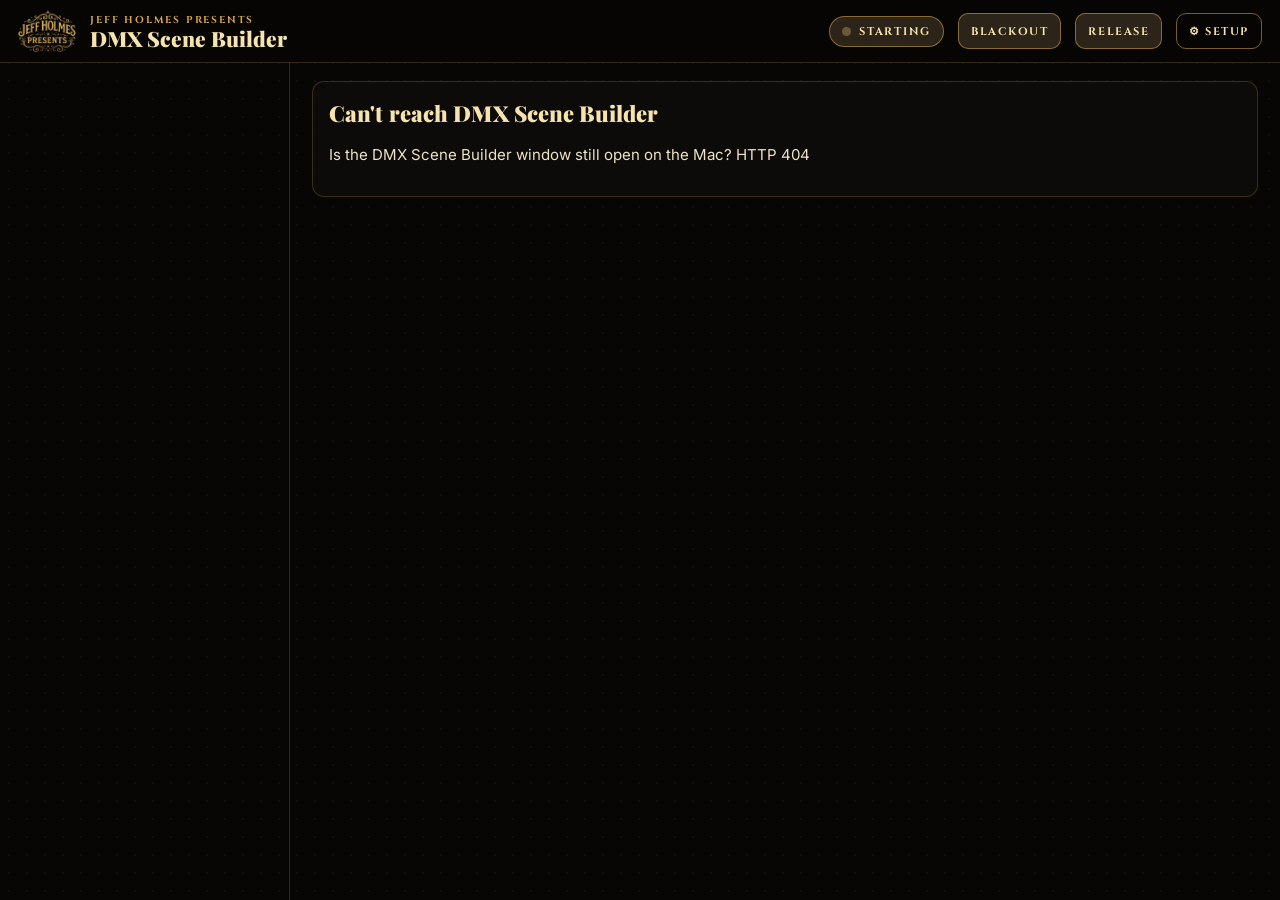
==== web/index.html @ e480165e "DMX Scene Builder 1.0: set, save and address Anolis Calumma scenes per parade float from an iPad (Ar" ====
<!doctype html>
<html lang="en">
<head>
<meta charset="utf-8">
<meta name="viewport" content="width=device-width, initial-scale=1, viewport-fit=cover, user-scalable=no">
<meta name="apple-mobile-web-app-capable" content="yes">
<meta name="mobile-web-app-capable" content="yes">
<meta name="apple-mobile-web-app-status-bar-style" content="black-translucent">
<meta name="apple-mobile-web-app-title" content="Scene Builder">
<meta name="theme-color" content="#070605">
<title>DMX Scene Builder</title>
<link rel="apple-touch-icon" href="img/icon-180.png">
<link rel="icon" href="img/icon-180.png">
<link rel="manifest" href="manifest.webmanifest">
<link rel="stylesheet" href="app.css">
</head>
<body>
<div class="app">
  <header class="topbar">
    <button class="btn small ghost rail-toggle" id="railToggle" aria-label="Floats">&#9776; Floats</button>
    <img class="logo" src="img/logo.png" alt="Jeff Holmes Presents">
    <div class="brand">
      <span class="kicker small">Jeff Holmes Presents</span>
      <span class="title">DMX Scene Builder</span>
    </div>
    <div class="spacer"></div>
    <span class="status-pill" id="statusPill"><span class="dot"></span><span id="statusText">Starting</span></span>
    <button class="btn small off" id="blackoutBtn" title="Blackout the live float">Blackout</button>
    <button class="btn small off" id="releaseBtn" title="Stop sending to the boxes">Release</button>
    <button class="btn small ghost" id="setupBtn" aria-label="Setup">&#9881; Setup</button>
  </header>
  <div class="body">
    <nav class="rail" id="rail"></nav>
    <main class="main" id="main"><div class="main-inner" id="mainInner"></div></main>
  </div>
</div>
<div id="modalRoot"></div>
<div id="toastRoot"></div>
<script src="app.js"></script>
</body>
</html>
---- web/app.css ----
/* DMX Scene Builder: Jeff Holmes Presents "Victorian showbill" house look (see Claude-Brain/_meta/BRAND.md) */
@font-face { font-family: "Playfair Display"; font-weight: 900; font-display: swap; src: url(fonts/playfair-display-latin-900-normal.woff2) format("woff2"); }
@font-face { font-family: "Playfair Display"; font-weight: 700; font-display: swap; src: url(fonts/playfair-display-latin-700-normal.woff2) format("woff2"); }
@font-face { font-family: "Cinzel"; font-weight: 700; font-display: swap; src: url(fonts/cinzel-latin-700-normal.woff2) format("woff2"); }
@font-face { font-family: "Inter"; font-weight: 400; font-display: swap; src: url(fonts/inter-latin-400-normal.woff2) format("woff2"); }
@font-face { font-family: "Inter"; font-weight: 600; font-display: swap; src: url(fonts/inter-latin-600-normal.woff2) format("woff2"); }
@font-face { font-family: "Inter"; font-weight: 700; font-display: swap; src: url(fonts/inter-latin-700-normal.woff2) format("woff2"); }

:root {
  --bg: #070605;
  --panel: #0f0d0a;
  --panel-2: #16130e;
  --line: rgba(212, 168, 74, .22);
  --line-strong: rgba(212, 168, 74, .55);
  --gold: #D4A84A;
  --gold-hi: #D9B25C;
  --champagne: #F6E3AE;
  --cream: #EFE3C6;
  --muted: #B99B5C;
  --bronze: #2C2418;
  --btn-a: #F0CF7A;
  --btn-b: #C9953A;
  /* meaning colours: status only */
  --ok: #5FAE6E;
  --warn: #E0A33A;
  --bad: #D0533F;
  --radius: 12px;
  --serif: "Playfair Display", Georgia, serif;
  --caps: "Cinzel", "Trajan Pro", Georgia, serif;
  --sans: "Inter", -apple-system, system-ui, sans-serif;
  color-scheme: dark;
}

* { box-sizing: border-box; -webkit-tap-highlight-color: transparent; }
html, body { margin: 0; height: 100%; }
body {
  background: var(--bg);
  background-image: radial-gradient(rgba(212,168,74,.07) 1px, transparent 1.2px);
  background-size: 18px 18px;
  color: var(--cream);
  font: 15px/1.4 var(--sans);
  -webkit-font-smoothing: antialiased;
  overscroll-behavior: none;
}
button, input, select, textarea { font: inherit; color: inherit; }
a { color: var(--gold-hi); }
.hidden { display: none !important; }

/* ---------- type helpers */
.kicker { font: 700 11px/1.2 var(--caps); letter-spacing: .24em; text-transform: uppercase; color: var(--gold); }
.kicker.small { font-size: 10px; letter-spacing: .18em; }
.muted { color: var(--muted); }
h1, h2, h3 { font-family: var(--serif); font-weight: 900; color: var(--champagne); margin: 0; letter-spacing: .005em; }
h1 { font-size: 34px; text-shadow: 0 0 22px rgba(212,168,74,.28); }
h2 { font-size: 22px; }
h3 { font-size: 17px; font-weight: 700; }

/* ---------- app shell */
.app { display: grid; grid-template-rows: auto 1fr; height: 100vh; height: 100dvh; }
.topbar {
  display: flex; align-items: center; gap: 14px; padding: 10px 18px;
  padding-top: max(10px, env(safe-area-inset-top));
  border-bottom: 1px solid var(--line); background: rgba(7,6,5,.92); backdrop-filter: blur(6px);
  position: relative; z-index: 5;
}
.topbar .logo { height: 42px; width: auto; display: block; }
.topbar .brand { display: flex; flex-direction: column; gap: 2px; min-width: 0; }
.topbar .brand .title { font: 900 21px/1 var(--serif); color: var(--champagne); white-space: nowrap; }
.topbar .spacer { flex: 1; }
.status-pill {
  display: inline-flex; align-items: center; gap: 8px; padding: 7px 12px; border-radius: 999px;
  border: 1px solid var(--line-strong); background: var(--bronze); color: var(--champagne);
  font: 700 11px var(--caps); letter-spacing: .16em; text-transform: uppercase; white-space: nowrap;
}
.status-pill .dot { width: 9px; height: 9px; border-radius: 50%; background: #6b5a3a; }
.status-pill.live { border-color: rgba(95,174,110,.7); }
.status-pill.live .dot { background: var(--ok); box-shadow: 0 0 10px var(--ok); }
.status-pill.warn { border-color: rgba(224,163,58,.7); }
.status-pill.warn .dot { background: var(--warn); }
.status-pill.sim { border-color: var(--line-strong); }
.status-pill.sim .dot { background: var(--gold); }

.body { display: grid; grid-template-columns: 290px 1fr; min-height: 0; }
.rail { border-right: 1px solid var(--line); overflow: auto; padding: 14px 10px 30px; -webkit-overflow-scrolling: touch; }
.main { overflow: auto; min-height: 0; -webkit-overflow-scrolling: touch; }
.main-inner { padding: 18px 22px 120px; max-width: 1400px; }

/* ---------- buttons */
.btn {
  display: inline-flex; align-items: center; justify-content: center; gap: 8px;
  min-height: 44px; padding: 0 16px; border-radius: 10px; cursor: pointer; user-select: none;
  border: 1px solid var(--line-strong); background: var(--panel-2); color: var(--champagne);
  font: 700 12px var(--caps); letter-spacing: .14em; text-transform: uppercase; white-space: nowrap;
  transition: transform .06s ease, background .15s ease, border-color .15s ease;
}
.btn:active { transform: scale(.97); }
.btn:hover { border-color: var(--gold); }
.btn.gold { background: linear-gradient(180deg, var(--btn-a), var(--btn-b)); color: #070605; border-color: #F0CF7A; box-shadow: 0 2px 14px rgba(212,168,74,.25); }
.btn.ghost { background: transparent; }
.btn.off { background: var(--bronze); }
.btn.danger { border-color: rgba(208,83,63,.8); color: #ffd9d2; background: rgba(208,83,63,.14); }
.btn.go { border-color: rgba(95,174,110,.8); color: #dcf3df; background: rgba(95,174,110,.14); }
.btn.small { min-height: 36px; padding: 0 12px; font-size: 11px; }
.btn.tiny { min-height: 30px; padding: 0 10px; font-size: 10px; border-radius: 8px; }
.btn[disabled] { opacity: .4; pointer-events: none; }
.btn-row { display: flex; flex-wrap: wrap; gap: 8px; align-items: center; }

/* ---------- float rail */
.float-item {
  display: block; width: 100%; text-align: left; padding: 11px 12px; margin-bottom: 6px; border-radius: 10px;
  border: 1px solid transparent; background: transparent; cursor: pointer;
}
.float-item:hover { border-color: var(--line); }
.float-item.active { border-color: var(--line-strong); background: linear-gradient(90deg, rgba(212,168,74,.14), rgba(212,168,74,.02)); }
.float-item .code { font: 700 10px var(--caps); letter-spacing: .2em; color: var(--gold); }
.float-item .name { font: 700 17px/1.2 var(--serif); color: var(--champagne); margin: 2px 0 3px; }
.float-item .meta { font-size: 12px; color: var(--muted); display: flex; gap: 8px; align-items: center; flex-wrap: wrap; }
.float-item .live-tag { color: var(--ok); font: 700 10px var(--caps); letter-spacing: .16em; }
.badge { display: inline-block; min-width: 20px; padding: 1px 7px; border-radius: 999px; font: 700 11px var(--sans); text-align: center; }
.badge.warn { background: rgba(224,163,58,.2); color: #ffd79a; }
.badge.bad { background: rgba(208,83,63,.22); color: #ffc2b6; }

/* ---------- float header & tabs */
.float-head { display: flex; align-items: flex-end; gap: 16px; flex-wrap: wrap; margin-bottom: 14px; }
.float-head .grow { flex: 1; min-width: 240px; }
.tabs { display: flex; gap: 4px; border-bottom: 1px solid var(--line); margin: 6px 0 18px; overflow-x: auto; }
.tab {
  padding: 12px 16px 11px; border: 0; background: none; cursor: pointer; white-space: nowrap;
  font: 700 12px var(--caps); letter-spacing: .18em; text-transform: uppercase; color: var(--muted);
  border-bottom: 2px solid transparent; margin-bottom: -1px;
}
.tab.active { color: var(--champagne); border-bottom-color: var(--gold); }

/* ---------- cards */
.card { background: rgba(15,13,10,.92); border: 1px solid var(--line); border-radius: var(--radius); padding: 16px; }
.card + .card { margin-top: 14px; }
.card-head { display: flex; align-items: center; gap: 10px; margin-bottom: 12px; flex-wrap: wrap; }
.card-head .grow { flex: 1; }
.rule { height: 1px; background: linear-gradient(90deg, transparent, var(--line-strong), transparent); margin: 16px 0; border: 0; }
.note { border-left: 2px solid var(--gold); padding: 8px 12px; background: rgba(212,168,74,.06); border-radius: 0 8px 8px 0; font-size: 14px; }
.note.warn { border-color: var(--warn); background: rgba(224,163,58,.08); }
.note.bad { border-color: var(--bad); background: rgba(208,83,63,.1); }
.note.ok { border-color: var(--ok); background: rgba(95,174,110,.08); }

/* ---------- LOOK tab */
.look-layout { display: grid; grid-template-columns: 1fr 380px; gap: 18px; align-items: start; }
.select-bar { display: flex; flex-wrap: wrap; gap: 6px; margin-bottom: 12px; align-items: center; }
.chip {
  min-height: 34px; padding: 0 12px; border-radius: 999px; border: 1px solid var(--line); background: transparent; cursor: pointer;
  font: 700 10px var(--caps); letter-spacing: .14em; text-transform: uppercase; color: var(--cream);
}
.chip.on { border-color: var(--gold); color: var(--champagne); background: rgba(212,168,74,.12); }
.fx-grid { display: grid; grid-template-columns: repeat(auto-fill, minmax(132px, 1fr)); gap: 10px; }
.fx {
  position: relative; border: 1px solid var(--line); border-radius: 12px; padding: 10px; cursor: pointer; background: var(--panel);
  min-height: 112px; display: flex; flex-direction: column; gap: 6px; user-select: none; transition: border-color .12s ease, box-shadow .12s ease;
}
.fx.sel { border-color: var(--gold); box-shadow: 0 0 0 2px rgba(212,168,74,.35) inset, 0 0 18px rgba(212,168,74,.15); }
.fx .swatch { height: 38px; border-radius: 8px; border: 1px solid rgba(255,255,255,.08); background: #000; }
.fx .lbl { font: 700 14px/1.1 var(--sans); color: var(--champagne); overflow: hidden; text-overflow: ellipsis; white-space: nowrap; }
.fx .sub { font-size: 11px; color: var(--muted); display: flex; justify-content: space-between; gap: 6px; }
.fx .type { font: 700 9px var(--caps); letter-spacing: .14em; color: var(--gold); }
.fx .warn-dot { position: absolute; top: 8px; right: 8px; width: 9px; height: 9px; border-radius: 50%; background: var(--warn); }
.fx .check { position: absolute; top: 6px; left: 6px; width: 20px; height: 20px; border-radius: 50%; background: var(--gold); color: #070605; font: 700 13px/20px var(--sans); text-align: center; }

.panel { position: sticky; top: 0; }
.panel .sel-summary { font: 700 18px var(--serif); color: var(--champagne); margin-bottom: 2px; }
.ctl { margin: 16px 0 6px; }
.ctl-label { display: flex; justify-content: space-between; align-items: baseline; margin-bottom: 8px; }
.ctl-label .val { font: 700 20px var(--sans); color: var(--champagne); font-variant-numeric: tabular-nums; }
.seg { display: grid; grid-auto-flow: column; grid-auto-columns: 1fr; border: 1px solid var(--line-strong); border-radius: 10px; overflow: hidden; }
.seg button { min-height: 42px; border: 0; background: transparent; cursor: pointer; font: 700 11px var(--caps); letter-spacing: .16em; color: var(--muted); }
.seg button.on { background: linear-gradient(180deg, var(--btn-a), var(--btn-b)); color: #070605; }

/* big touch sliders */
.slider { position: relative; height: 54px; border-radius: 12px; border: 1px solid var(--line-strong); overflow: hidden; touch-action: none; cursor: pointer; background: #0b0a08; }
.slider .fill { position: absolute; inset: 0 auto 0 0; background: linear-gradient(90deg, rgba(212,168,74,.25), rgba(240,207,122,.75)); pointer-events: none; }
.slider .track { position: absolute; inset: 0; pointer-events: none; }
.slider .thumb { position: absolute; top: 4px; bottom: 4px; width: 8px; margin-left: -4px; border-radius: 4px; background: #fff; box-shadow: 0 0 0 2px rgba(7,6,5,.8), 0 0 10px rgba(255,255,255,.5); pointer-events: none; }
.slider.mixed .thumb { background: repeating-linear-gradient(0deg, #fff 0 4px, transparent 4px 8px); }
.presets { display: flex; flex-wrap: wrap; gap: 6px; margin-top: 8px; }
.presets button { min-height: 36px; padding: 0 10px; border-radius: 8px; border: 1px solid var(--line); background: var(--panel-2); cursor: pointer; font: 600 12px var(--sans); color: var(--cream); }
.swatches { display: grid; grid-template-columns: repeat(6, 1fr); gap: 8px; margin-top: 8px; }
.swatches button { height: 40px; border-radius: 9px; border: 1px solid rgba(255,255,255,.14); cursor: pointer; }

.looks-bar { display: flex; flex-wrap: wrap; gap: 8px; align-items: center; }
.look-chip { display: inline-flex; align-items: stretch; border: 1px solid var(--line-strong); border-radius: 10px; overflow: hidden; }
.look-chip button { border: 0; background: var(--panel-2); cursor: pointer; padding: 0 12px; min-height: 40px; color: var(--champagne); font: 600 14px var(--sans); }
.look-chip button.more { border-left: 1px solid var(--line); color: var(--muted); padding: 0 10px; font-size: 18px; }

/* ---------- tables / forms */
.tbl { width: 100%; border-collapse: collapse; font-size: 14px; }
.tbl th { font: 700 10px var(--caps); letter-spacing: .16em; color: var(--gold); text-transform: uppercase; text-align: left; padding: 8px 6px; border-bottom: 1px solid var(--line-strong); white-space: nowrap; }
.tbl td { padding: 6px; border-bottom: 1px solid var(--line); vertical-align: middle; }
.tbl tr.err td { background: rgba(208,83,63,.07); }
.tbl-wrap { overflow-x: auto; }
input.f, select.f, textarea.f {
  width: 100%; min-height: 40px; padding: 8px 10px; border-radius: 8px; border: 1px solid var(--line); background: #0b0a08; color: var(--cream);
}
input.f:focus, select.f:focus, textarea.f:focus { outline: none; border-color: var(--gold); }
input.f.num { width: 76px; text-align: center; font-variant-numeric: tabular-nums; }
input.f.ip { width: 150px; font-variant-numeric: tabular-nums; }
.field { display: flex; flex-direction: column; gap: 5px; }
.field label { font: 700 10px var(--caps); letter-spacing: .16em; color: var(--gold); text-transform: uppercase; }
.form-row { display: flex; flex-wrap: wrap; gap: 12px; align-items: flex-end; }
.uid { font: 12px ui-monospace, Menlo, monospace; color: var(--muted); }
.mono { font-family: ui-monospace, Menlo, monospace; }

.grid-2 { display: grid; grid-template-columns: 1fr 1fr; gap: 14px; }
.steps { counter-reset: s; list-style: none; padding: 0; margin: 0; }
.steps li { counter-increment: s; position: relative; padding: 4px 0 12px 40px; }
.steps li::before { content: counter(s); position: absolute; left: 0; top: 2px; width: 28px; height: 28px; border-radius: 50%; border: 1px solid var(--gold); color: var(--champagne); font: 700 13px/26px var(--serif); text-align: center; }
.progress { height: 10px; border-radius: 6px; background: var(--bronze); overflow: hidden; }
.progress > div { height: 100%; background: linear-gradient(90deg, var(--btn-b), var(--btn-a)); transition: width .2s linear; }

/* virtual box */
.sim-row { display: flex; flex-wrap: wrap; gap: 10px; }
.sim-mod { width: 118px; border: 1px solid var(--line); border-radius: 10px; padding: 8px; background: var(--panel); }
.sim-mod .bulb { height: 44px; border-radius: 50% / 60%; margin-bottom: 6px; box-shadow: 0 0 22px currentColor; }

/* modal & toast */
.scrim { position: fixed; inset: 0; background: rgba(0,0,0,.66); z-index: 50; display: flex; align-items: center; justify-content: center; padding: 16px; }
.modal { width: min(720px, 100%); max-height: 90vh; overflow: auto; background: #0e0c09; border: 1px solid var(--line-strong); border-radius: 16px; padding: 22px; box-shadow: 0 20px 80px rgba(0,0,0,.6); }
.modal h2 { margin-bottom: 10px; }
.toast { position: fixed; left: 50%; bottom: max(22px, env(safe-area-inset-bottom)); transform: translateX(-50%); z-index: 60; background: #16130e; border: 1px solid var(--line-strong); color: var(--champagne); padding: 12px 18px; border-radius: 12px; box-shadow: 0 10px 40px rgba(0,0,0,.5); max-width: 90vw; font-weight: 600; }
.toast.bad { border-color: var(--bad); }
.toast.ok { border-color: var(--ok); }

.empty { text-align: center; padding: 60px 20px; }
.empty img { width: 280px; max-width: 70%; opacity: .95; }

/* ---------- responsive: iPad portrait & phones */
.rail-toggle { display: none; }
@media (max-width: 1100px) {
  .look-layout { grid-template-columns: 1fr; }
  .panel { position: static; }
}
@media (max-width: 900px) {
  .body { grid-template-columns: 1fr; }
  .rail { position: fixed; top: 0; bottom: 0; left: 0; width: 300px; z-index: 40; background: #0a0907; transform: translateX(-102%); transition: transform .2s ease; padding-top: max(14px, env(safe-area-inset-top)); }
  .rail.open { transform: none; box-shadow: 0 0 60px rgba(0,0,0,.8); }
  .rail-toggle { display: inline-flex; }
  .topbar .logo { height: 34px; }
  .topbar .brand .title { font-size: 18px; }
  .grid-2 { grid-template-columns: 1fr; }
  .main-inner { padding: 14px 14px 120px; }
  h1 { font-size: 28px; }
}
@media (max-width: 560px) {
  .topbar .brand { display: none; }
  .fx-grid { grid-template-columns: repeat(auto-fill, minmax(104px, 1fr)); }
}
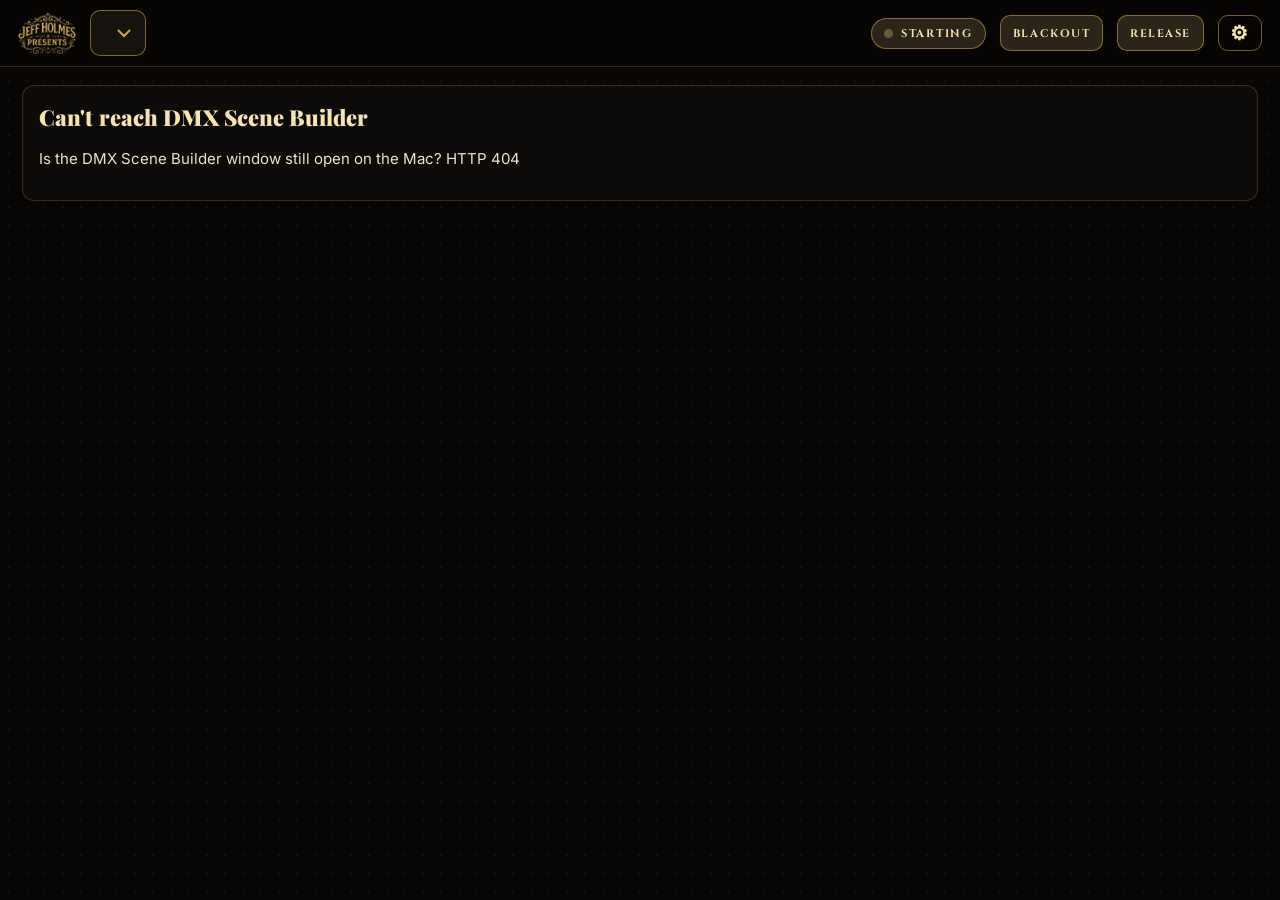
==== commit d262805e: "v1.1: simpler iPad UI (float dropdown, far less text), one-button RDM save with no scan needed, slim" ====
--- a/web/index.html
+++ b/web/index.html
@@ -17,22 +17,15 @@
 <body>
 <div class="app">
   <header class="topbar">
-    <button class="btn small ghost rail-toggle" id="railToggle" aria-label="Floats">&#9776; Floats</button>
     <img class="logo" src="img/logo.png" alt="Jeff Holmes Presents">
-    <div class="brand">
-      <span class="kicker small">Jeff Holmes Presents</span>
-      <span class="title">DMX Scene Builder</span>
-    </div>
+    <select id="floatPick" class="float-pick" aria-label="Float"></select>
     <div class="spacer"></div>
     <span class="status-pill" id="statusPill"><span class="dot"></span><span id="statusText">Starting</span></span>
-    <button class="btn small off" id="blackoutBtn" title="Blackout the live float">Blackout</button>
-    <button class="btn small off" id="releaseBtn" title="Stop sending to the boxes">Release</button>
-    <button class="btn small ghost" id="setupBtn" aria-label="Setup">&#9881; Setup</button>
+    <button class="btn small off" id="blackoutBtn">Blackout</button>
+    <button class="btn small off" id="releaseBtn">Release</button>
+    <button class="btn small ghost icon" id="setupBtn" aria-label="Setup">&#9881;</button>
   </header>
-  <div class="body">
-    <nav class="rail" id="rail"></nav>
-    <main class="main" id="main"><div class="main-inner" id="mainInner"></div></main>
-  </div>
+  <main class="main" id="main"><div class="main-inner" id="mainInner"></div></main>
 </div>
 <div id="modalRoot"></div>
 <div id="toastRoot"></div>
--- a/web/app.css
+++ b/web/app.css
@@ -80,7 +80,7 @@
 .status-pill.sim { border-color: var(--line-strong); }
 .status-pill.sim .dot { background: var(--gold); }
 
-.body { display: grid; grid-template-columns: 290px 1fr; min-height: 0; }
+.main { min-height: 0; }
 .rail { border-right: 1px solid var(--line); overflow: auto; padding: 14px 10px 30px; -webkit-overflow-scrolling: touch; }
 .main { overflow: auto; min-height: 0; -webkit-overflow-scrolling: touch; }
 .main-inner { padding: 18px 22px 120px; max-width: 1400px; }
@@ -250,3 +250,21 @@
   .topbar .brand { display: none; }
   .fx-grid { grid-template-columns: repeat(auto-fill, minmax(104px, 1fr)); }
 }
+
+/* ---------- simplified iPad layout (v1.1) */
+.float-pick {
+  appearance: none; -webkit-appearance: none; min-height: 46px; max-width: 46vw; padding: 0 40px 0 14px; border-radius: 10px;
+  border: 1px solid var(--line-strong); color: var(--champagne); font: 700 19px var(--serif);
+  background: var(--panel-2) url("data:image/svg+xml,%3Csvg xmlns='http://www.w3.org/2000/svg' width='14' height='9'%3E%3Cpath d='M1 1l6 6 6-6' stroke='%23D4A84A' stroke-width='2' fill='none'/%3E%3C/svg%3E") no-repeat right 14px center;
+  text-overflow: ellipsis;
+}
+.btn.icon { min-width: 44px; padding: 0; font-size: 20px; }
+.btn.big { min-height: 64px; padding: 0 28px; font-size: 15px; border-radius: 14px; }
+details.more { border-top: 1px solid var(--line); margin-top: 16px; padding-top: 10px; }
+details.more > summary { cursor: pointer; list-style: none; font: 700 11px var(--caps); letter-spacing: .18em; text-transform: uppercase; color: var(--muted); padding: 8px 0; }
+details.more > summary::before { content: "+ "; color: var(--gold); }
+details.more[open] > summary::before { content: "– "; }
+.chip-warn { display: inline-block; padding: 4px 10px; border-radius: 999px; background: rgba(224,163,58,.18); color: #ffd79a; font: 600 12px var(--sans); cursor: pointer; border: 0; }
+.big-result { font: 700 18px var(--sans); color: var(--champagne); margin-top: 14px; }
+.hint { color: var(--muted); font-size: 13px; margin: 8px 0 0; }
+@media (max-width: 700px) { .topbar .logo { display: none; } .float-pick { max-width: 60vw; font-size: 17px; } }
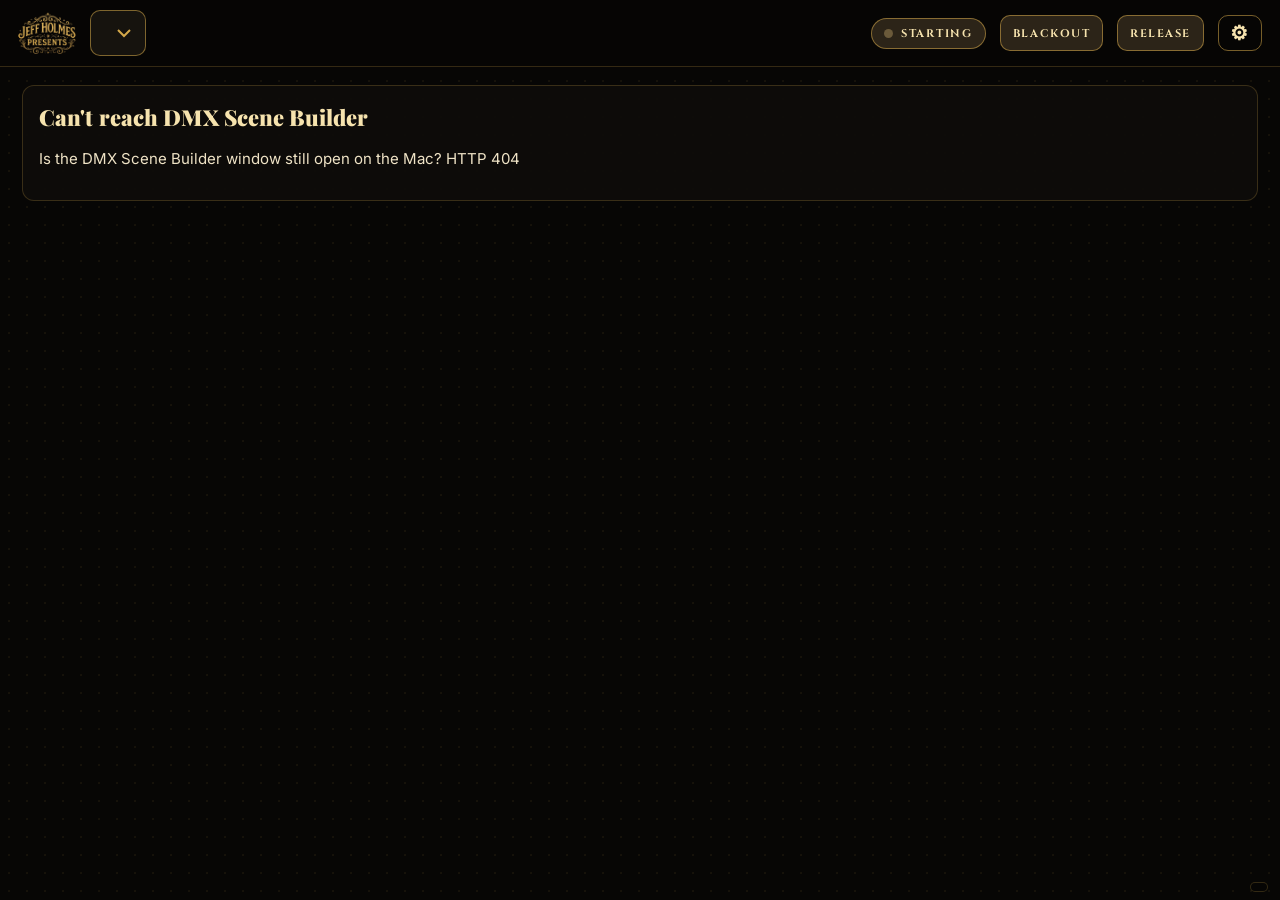
==== commit 23b6a729: "Show this computer's address in the page corner; keep the saved adapter across restarts Co-Authored-" ====
--- a/web/index.html
+++ b/web/index.html
@@ -27,6 +27,7 @@
   </header>
   <main class="main" id="main"><div class="main-inner" id="mainInner"></div></main>
 </div>
+<div id="addrLine" class="addr-line"></div>
 <div id="modalRoot"></div>
 <div id="toastRoot"></div>
 <script src="app.js"></script>
--- a/web/app.css
+++ b/web/app.css
@@ -268,3 +268,8 @@
 .big-result { font: 700 18px var(--sans); color: var(--champagne); margin-top: 14px; }
 .hint { color: var(--muted); font-size: 13px; margin: 8px 0 0; }
 @media (max-width: 700px) { .topbar .logo { display: none; } .float-pick { max-width: 60vw; font-size: 17px; } }
+
+.addr-line { position: fixed; right: 12px; bottom: max(8px, env(safe-area-inset-bottom)); z-index: 30; pointer-events: none;
+  font: 12px ui-monospace, Menlo, monospace; color: var(--muted); background: rgba(7,6,5,.85);
+  border: 1px solid var(--line); border-radius: 8px; padding: 4px 8px; }
+.addr-line b { color: var(--champagne); font-weight: 600; }
